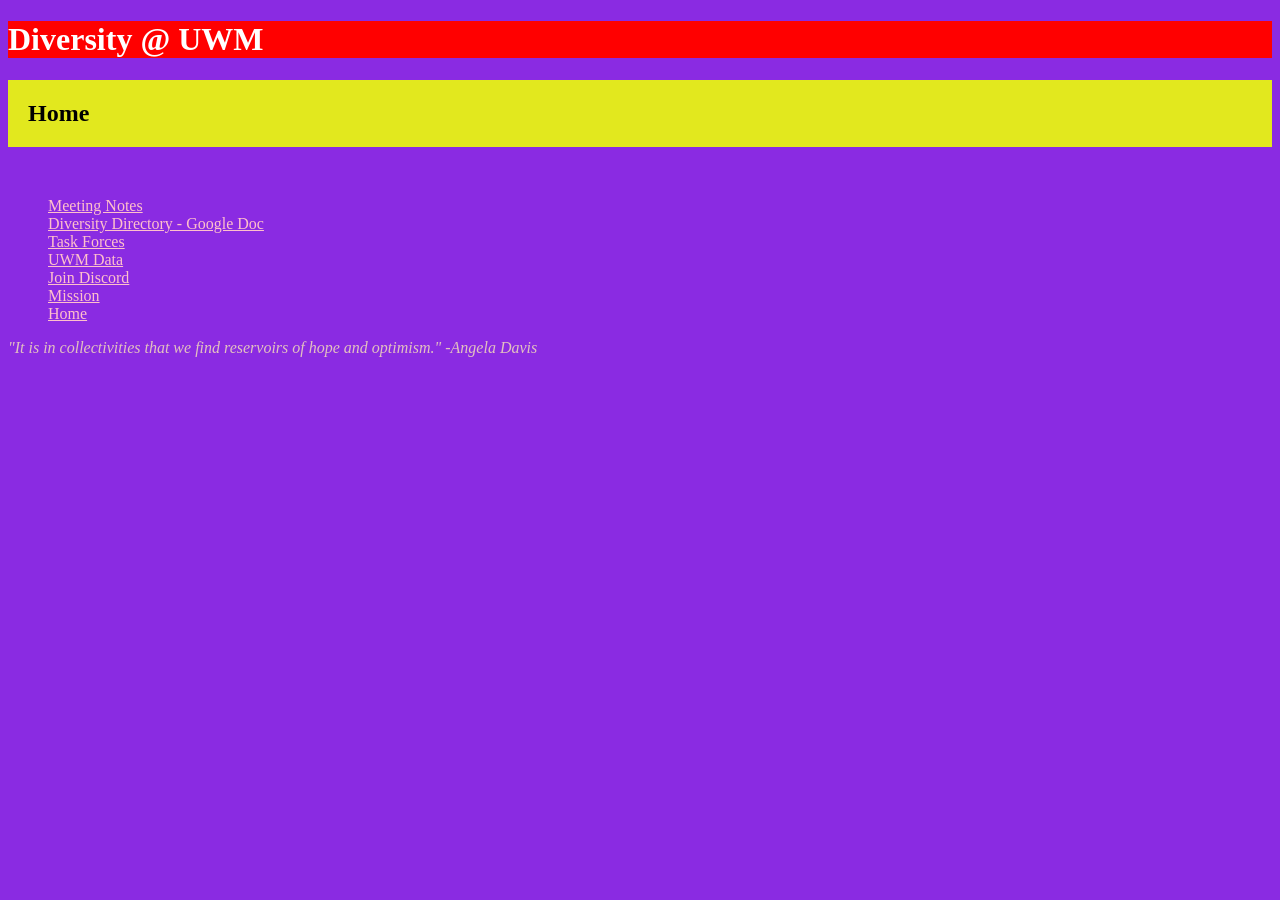
==== index.html @ b33b4d8b "Add files via upload" ====
<!DOCTYPE html>
<html lang="en" class="styles">
    <head>
        <meta charset="utf-8">
        <meta name="viewport" content="width=device-width, inital-scale=1.0">
        <title> Diversity </title>
        <link href="styles.css" rel="stylesheet">
    </head>

    <body>
        <h1 class="header">
            Diversity @ UWM
        </h1>
        <h2 class="head">
            Home
        </h2>
        <ul class="main-nav">
            <li>
                <a href="notes.html" class="linkie">Meeting Notes</a>
            </li>

            <li>
                <a href="https://docs.google.com/document/d/12p-eldIzF8hePLZ2BI7qAxlPAME4DnaL6hnF6fQCu7o/edit?usp=sharing" class="linkie">Diversity Directory - Google Doc</a>
            </li>

            <li>
                <a href="task-force.html" class="linkie">Task Forces</a>
            </li>

            <li>
                <a href="https://uwm.edu/data/" class="linkie">UWM Data</a>
            </li>

            <li>
                <a href="https://discord.gg/CMDeGaMS4" class="linkie">Join Discord</a>
            </li>
            
            <li>
                <a href="mission.html" class="linkie">Mission</a>
            </li>

            <li>
                <a href="index.html" class="linkie">Home</a>
            </li>
        </ul>
        <p>
            <em>"It is in collectivities that we find reservoirs of hope and optimism." -Angela Davis</em>


        </p>
    </body>
</html>
---- styles.css ----
.styles {
    background-color: blueviolet;
    color: #e3c0c0;
    list-style-type: none;
}

.site-id {
    padding: 20px;
}

.head {
    background-color: rgb(226, 232, 30);
    padding: 20px;
    color: black;
    margin: 20px 0 50px 0;
/* 
    border-top: 6px solid black;
    border-bottom: 6px solid black; */
}

.main-nav {
list-style-type: none;
}


.header {
    background-color: red;
    color:white
}
.linkie {
    color:pink;
}

.red {
    background-color:red;
    color: white;
    margin-top: 5px;
    margin-bottom: 5px;
}

.orange {
    background-color:orange;
    color: white;
    margin-top: 5px;
    margin-bottom: 5px;
}

.yellow {
    background-color:yellow;
    color: black;
    margin-top: 5px;
    margin-bottom: 5px;
}

.green {
    background-color:rgb(53, 168, 53);
    color: white;
    margin-top: 5px;
    margin-bottom: 5px;
}

.blue {
    background-color: blue;
    color: white;
    margin-top: 5px;
    margin-bottom: 5px;
}

.purple {
    background-color: purple;
    color: white;
    margin-top: 5px;
    margin-bottom: 5px;
}
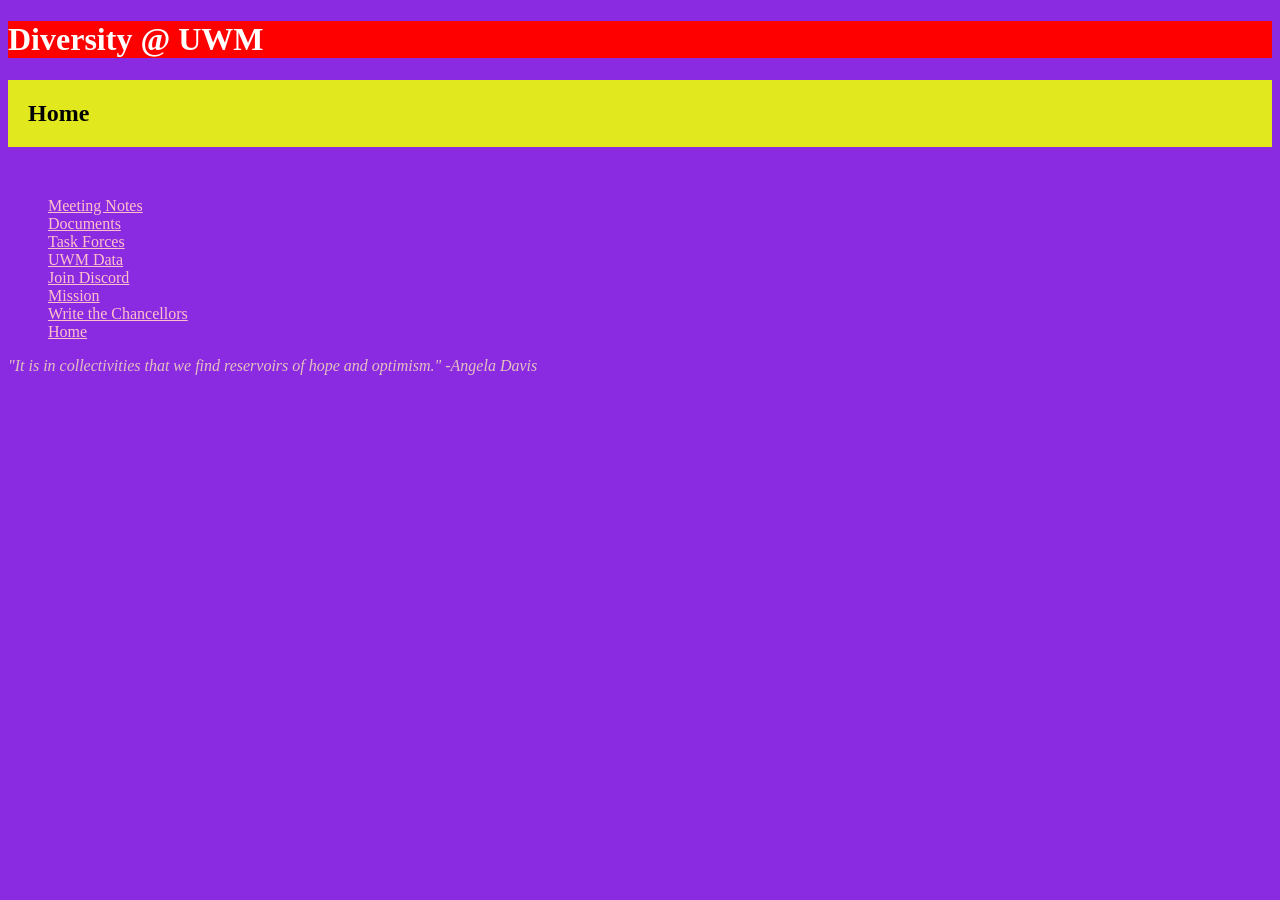
==== commit 6967a8c2: "update information and expanded content" ====
--- a/index.html
+++ b/index.html
@@ -20,7 +20,7 @@
             </li>
 
             <li>
-                <a href="https://docs.google.com/document/d/12p-eldIzF8hePLZ2BI7qAxlPAME4DnaL6hnF6fQCu7o/edit?usp=sharing" class="linkie">Diversity Directory - Google Doc</a>
+                <a href="documents.html" class="linkie">Documents</a>
             </li>
 
             <li>
@@ -28,15 +28,19 @@
             </li>
 
             <li>
-                <a href="https://uwm.edu/data/" class="linkie">UWM Data</a>
+                <a href="data.html" class="linkie">UWM Data</a>
             </li>
 
             <li>
                 <a href="https://discord.gg/CMDeGaMS4" class="linkie">Join Discord</a>
             </li>
-            
+
             <li>
                 <a href="mission.html" class="linkie">Mission</a>
+            </li>
+
+            <li>
+                <a href="email.html" class="linkie">Write the Chancellors</a>
             </li>
 
             <li>
